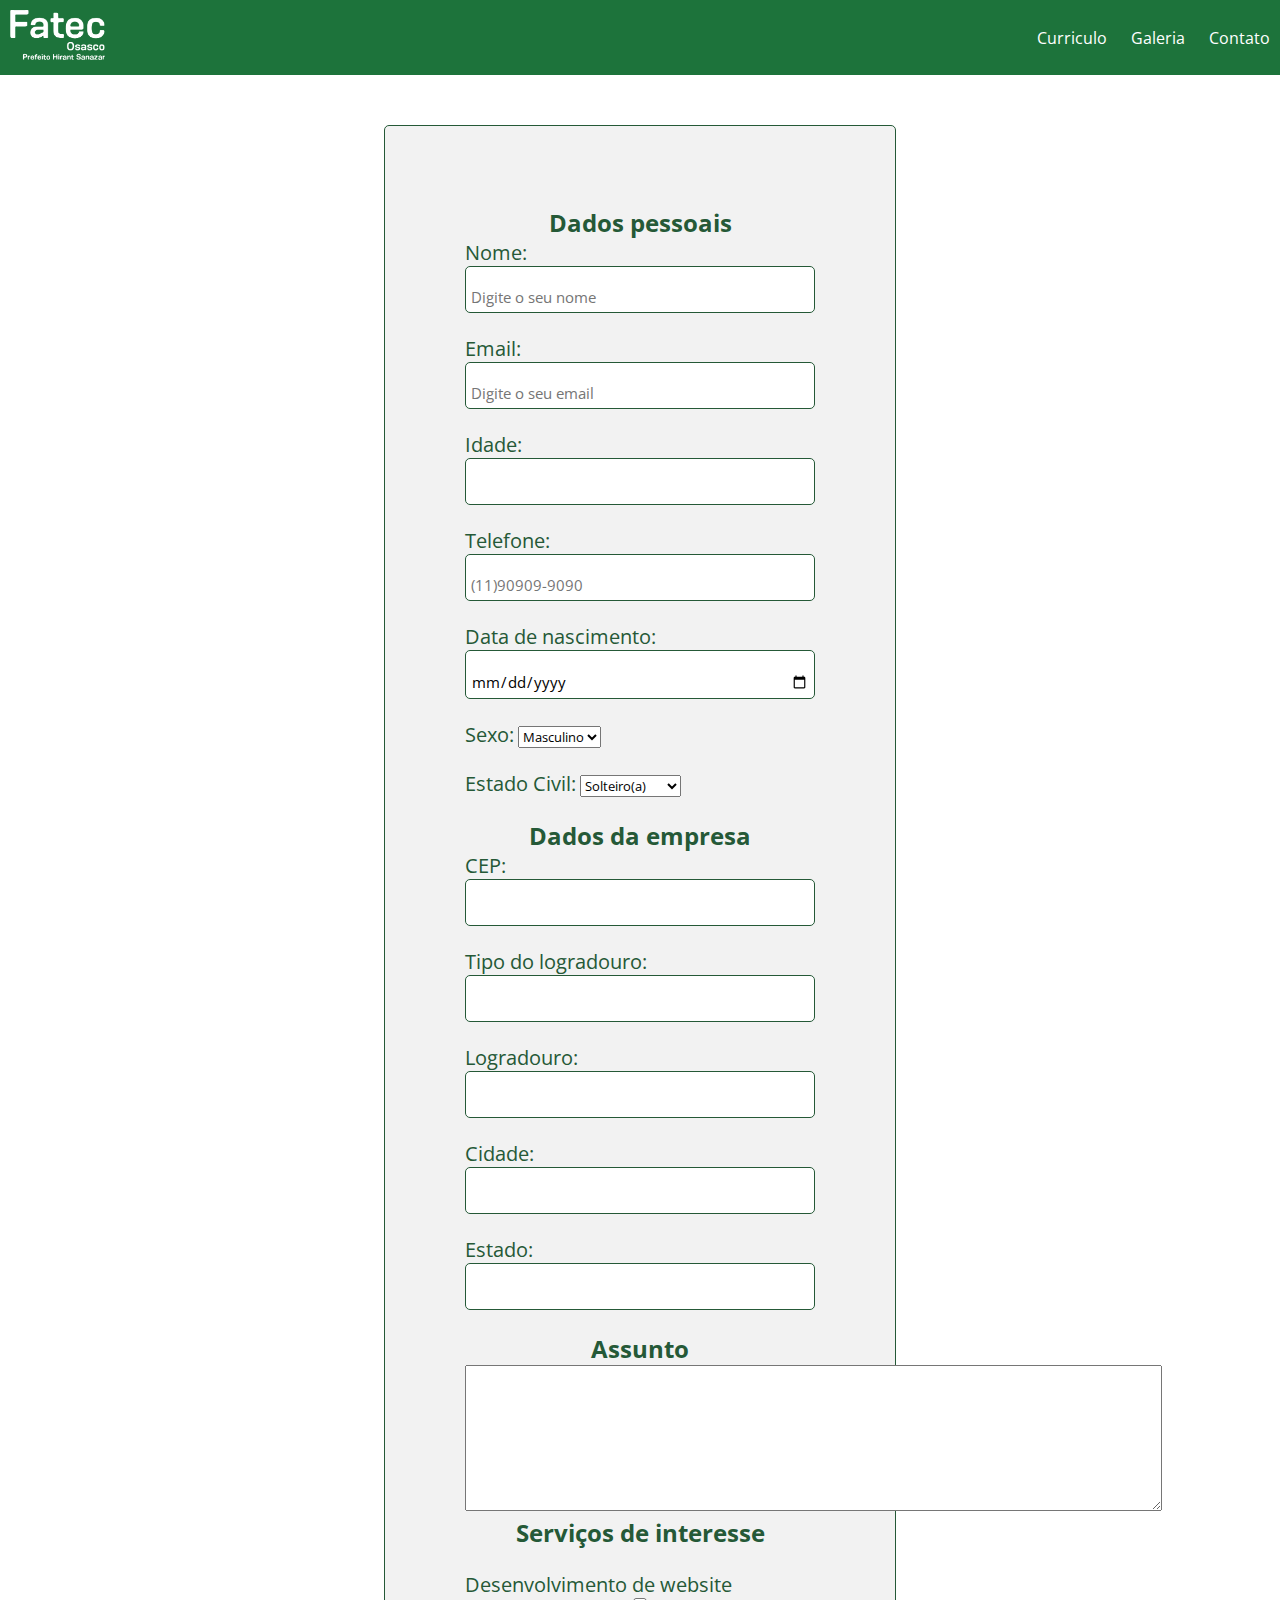
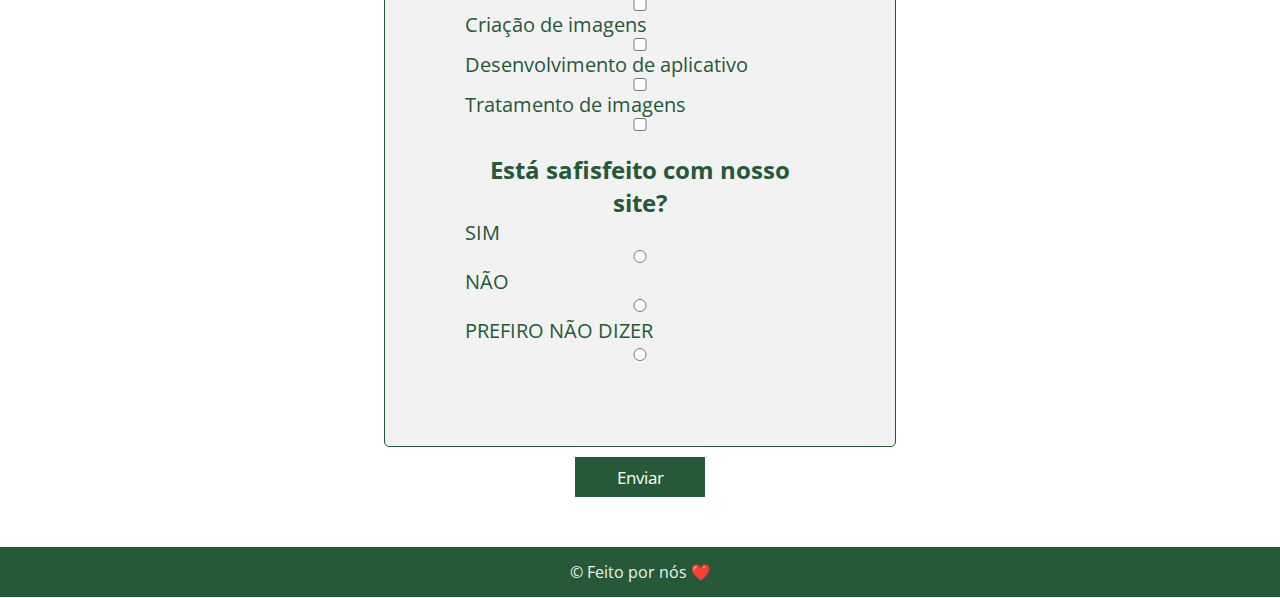
==== Contato/index.html @ 25c5c289 "adicionando novos arquivos" ====
<!DOCTYPE html>
<html lang="pt-br">
<head>
    <meta charset="UTF-8">
    <meta name="viewport" content="width=device-width, initial-scale=1.0">
    <title>Contato</title>
    <link rel="stylesheet" href="style.css">
</head>
<body>
    <header class="cabecalho">

        <a href="index.html" class="cabecalho-logo"><img src="/Image/logo-fatec.png" alt="Logo Fatec"></a>
        
        <nav class="cabecalho-nav">
            <ul>
                <li class="cabecalho-nav-item"><a href="/index.html">Curriculo</a></li>
                <li class="cabecalho-nav-item"><a href="/Galeria/index.html">Galeria</a></li>
                <li class="cabecalho-nav-item"><a href="/Contato/index.html">Contato</a></li>
            </ul>
        </nav>
    </header>

    <div class="formulario">
        <div class="margin-forms">
            <form action="">
                    <h2>Dados pessoais</h2>
                    <div>
                        <label for="name">Nome:</label>
                        <input type="text" placeholder="Digite o seu nome">
                    </div>
                    <br>
                    <div>
                        <label for="email">Email:</label>
                        <input type="text" placeholder="Digite o seu email">
                    </div>
                    <br>
                    <div>
                        <label for="number">Idade:</label>
                        <input type="number">
                    </div>
                    <br>
            
                    <div>
                        <label for="text">Telefone:</label>
                        <input type="text" placeholder="(11)90909-9090">
                    </div>
                    <br>
                    <div>
                        <label for="date">Data de nascimento:</label>
                        <input type="date">
                    </div>
                    <br>
                    <div>
                        <label for="sexo">Sexo:</label>
                        <select name="sexo" >
                            <option value="Masculino">Masculino</option>
                            <option value="Casado(a)">feminino</option>
                        </select>
                    </div>
                    <br>
                    <div>
                        <label for="estado_civil">Estado Civil:</label>
                        <select name="estado_civil" >
                            <option value="Solteiro(a)">Solteiro(a)</option>
                            <option value="Casado(a)">Casado(a)</option>
                            <option value="Divorciado(a)">Divorciado(a)</option>
                            <option value="Viúvo(a)">Viúvo(a)</option>
                        </select>
                    </div>
                    <br>
                    <h2>Dados da empresa</h2>
                    <div>
                        <label for="CEP">CEP:</label>
                        <input type="text">
                    </div>
                    <br>
                    <div>
                        <label for="">Tipo do logradouro:</label>
                        <input list="tipo-logradouro" />
                        <datalist id="tipo-logradouro">
                          <option value="Rua"></option>
                          <option value="Avenida"></option>
                          <option value="Praça"></option>
                        </datalist>
                    </div>
                    <br>
                    <div>
                        <label for="logradouro">Logradouro:</label>
                        <input type="text">
                    </div>
                    <br>
                    <div>
                        <label for="cidade">Cidade:</label>
                        <input type="text">
                    </div>
                    <br>
                    <div>
                        <label for="">Estado:</label>
                        <input list="estado" />
                        <datalist id="estado">
                          <option value="AC">AC</option>
                          <option value="AL">AL</option>
                          <option value="AP">AP</option>
                          <option value="AM">AM</option>
                          <option value="BA">BA</option>
                          <option value="CE">CE</option>
                          <option value="DF">DF</option>
                          <option value="ES">ES</option>
                          <option value="GO">GO</option>
                          <option value="MA">MA</option>
                          <option value="MT">MT</option>
                          <option value="MS">MS</option>
                          <option value="MG">MG</option>
                          <option value="PA">PA</option>
                          <option value="PB">PB</option>
                          <option value="PR">PR</option>
                          <option value="PE">PE</option>
                          <option value="PI">PI</option>
                          <option value="RJ">RJ</option>
                          <option value="RN">RN</option>
                          <option value="RO">RO</option>
                          <option value="RR">RR</option>
                          <option value="SC">SC</option>
                          <option value="SP">SP</option>
                          <option value="SE">SE</option>
                          <option value="TO">TO</option>
                        </datalist>
                    </div>
                    <br>
                    <h2>Assunto</h2>
                    <div>
                        <textarea name="" id="" cols="85%" rows="8"></textarea>
                    </div>

                    <h2>Serviços de interesse</h2>
                    <br>
                    <div>
                        <label for="checkbox" >Desenvolvimento de website</label>
                        <input type="checkbox" class="checkbox" >
                    </div>
                    <div>
                        <label for="checkbox" >Criação de imagens</label>
                        <input type="checkbox" class="checkbox">
                    </div>
                    <div>
                        <label for="checkbox" >Desenvolvimento de aplicativo</label>
                        <input type="checkbox" class="checkbox">
                    </div>
                    <div>
                        <label for="checkbox" >Tratamento de imagens</label>
                        <input type="checkbox" class="checkbox">
                    </div>
                    <br>

                    <h2>Está safisfeito com nosso site?</h2>
                    <div>
                        <label>SIM</label>
                        <input type="radio" name="satisfeito" >
                    </div>
                    <div>
                        <label>NÃO</label>
                        <input type="radio"  name="satisfeito" >
                    </div>
                    <div>
                        <label>PREFIRO NÃO DIZER</label>
                        <input type="radio" name="satisfeito" >
                    </div>
        </div>
    </div>

</form>

    <div class="button"><button>Enviar</button></div>

    <footer>
        <p>&copy; Feito por nós ❤️</p>
    </footer>

</body>
</html>
---- Contato/style.css ----
@import url('https://fonts.googleapis.com/css2?family=Open+Sans:wght@300;500;700&display=swap');

*{
    padding: 0;
    margin: 0;
    text-decoration: none;
    list-style: none;
    box-sizing: border-box;
    font-family: 'Open Sans', sans-serif;
}

.formulario{
    width: 40%;
    margin: 0 auto;
    background-color: #f2f2f2;
    border: 1px solid #255937;
    border-radius: 5px;
    margin-top: 50px;
}
h2{
    text-align: center;
    color: #255937;
}
.margin-forms{
    margin: 50px;
    padding: 30px;
}


input {
    font-size: 15px;
    padding: 20px 5px 5px;
    width: 100%;
    border: 1px solid #255937;
    border-radius: 5px;
}

footer{
    width: 100%;
    height: 50px;
    background-color: #255937;
    color:#f2f2f2;
    display: flex;
    justify-content: center;
    align-items: center;
    margin-top: 50px;
}

label{
    color: #255937;
    font-size: 20px;
    font: bold;
}
.checkbox{
  display: flex;
  justify-content: center;
  align-items: center;
}
.button{
    display: flex;
    justify-content: center;
    align-items: center;
} 
button{
    color: white;
    background-color: #255937;
    border: none;
    margin-top: 10px;
    height: 40px;
    width: 130px;
    font-size: 17px;
}
.cabecalho {
    background-color: #1D733b;
    display: flex;
    justify-content:space-between;
    align-items: center;
}

.cabecalho > a > img {
    height: 50px;
}
.cabecalho-logo{
    padding: 10px;
}

.cabecalho-nav-item {
    list-style: none;
    display: inline-block;
    color: white;
    padding: 10px;
}
.cabecalho-nav-item:hover{
    background-color: #255937;
    border-radius: 5px;
}
.cabecalho-nav-item > li{
    padding-left: 20px;
}
a { 
    color: inherit; 
}
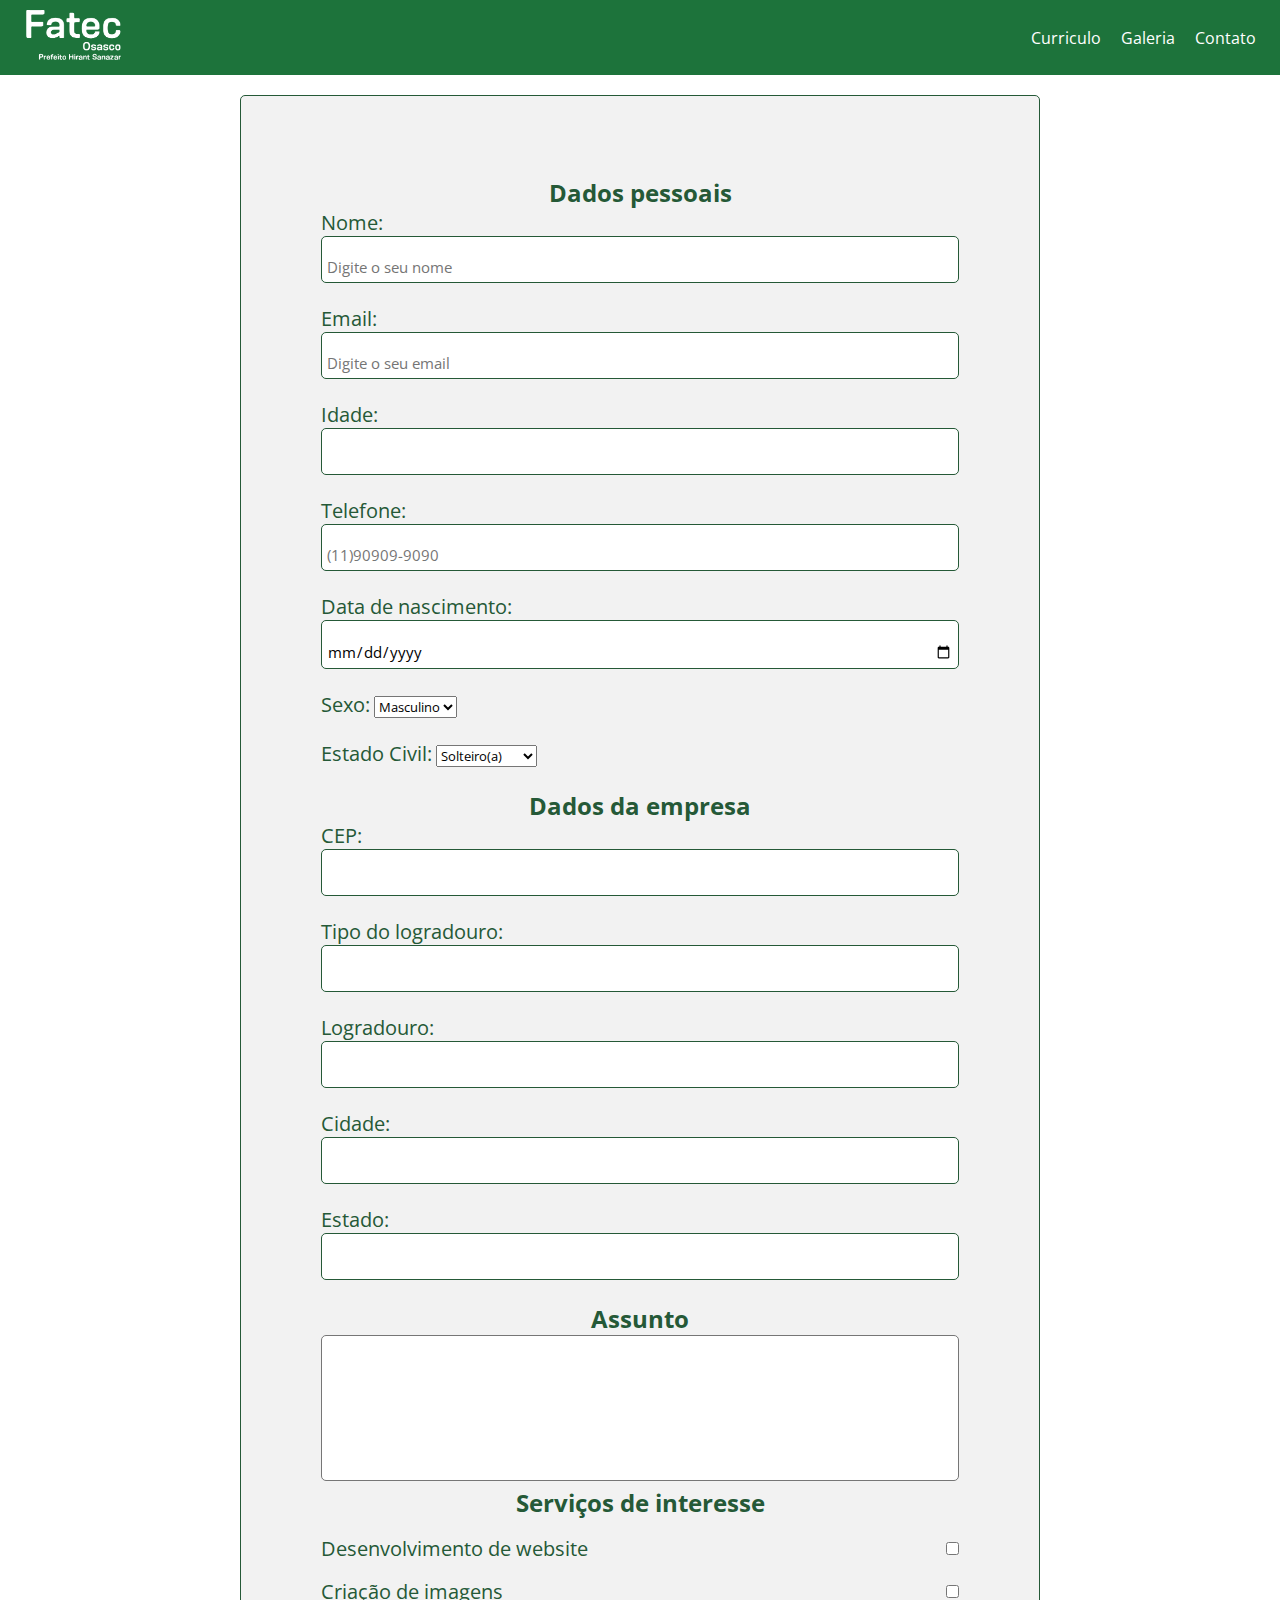
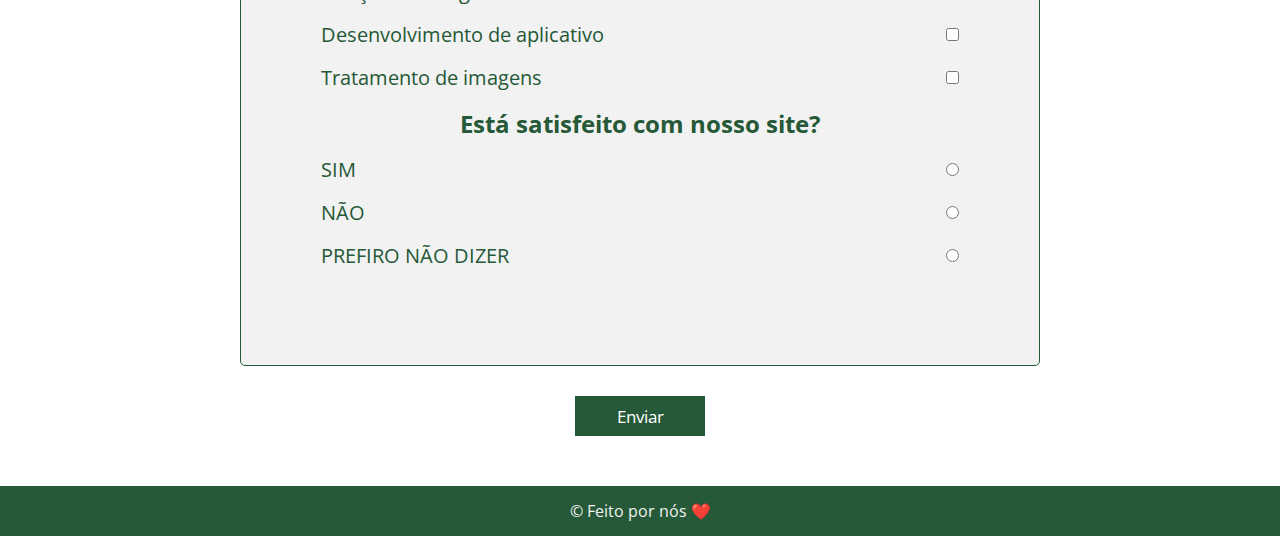
==== commit 56ff6a88: "atualizações de css e responsividade" ====
--- a/Contato/index.html
+++ b/Contato/index.html
@@ -1,180 +1,184 @@
 <!DOCTYPE html>
 <html lang="pt-br">
+
 <head>
-    <meta charset="UTF-8">
-    <meta name="viewport" content="width=device-width, initial-scale=1.0">
-    <title>Contato</title>
-    <link rel="stylesheet" href="style.css">
+  <meta charset="UTF-8">
+  <meta name="viewport" content="width=device-width, initial-scale=1.0">
+  <title>Contato</title>
+  <link rel="stylesheet" href="style.css">
 </head>
+
 <body>
-    <header class="cabecalho">
+  <header class="cabecalho">
 
-        <a href="index.html" class="cabecalho-logo"><img src="/Image/logo-fatec.png" alt="Logo Fatec"></a>
-        
-        <nav class="cabecalho-nav">
-            <ul>
-                <li class="cabecalho-nav-item"><a href="/index.html">Curriculo</a></li>
-                <li class="cabecalho-nav-item"><a href="/Galeria/index.html">Galeria</a></li>
-                <li class="cabecalho-nav-item"><a href="/Contato/index.html">Contato</a></li>
-            </ul>
-        </nav>
-    </header>
+    <a href="index.html" class="cabecalho-logo"><img src="/Image/logo-fatec.png" alt="Logo Fatec"></a>
 
-    <div class="formulario">
-        <div class="margin-forms">
-            <form action="">
-                    <h2>Dados pessoais</h2>
-                    <div>
-                        <label for="name">Nome:</label>
-                        <input type="text" placeholder="Digite o seu nome">
-                    </div>
-                    <br>
-                    <div>
-                        <label for="email">Email:</label>
-                        <input type="text" placeholder="Digite o seu email">
-                    </div>
-                    <br>
-                    <div>
-                        <label for="number">Idade:</label>
-                        <input type="number">
-                    </div>
-                    <br>
-            
-                    <div>
-                        <label for="text">Telefone:</label>
-                        <input type="text" placeholder="(11)90909-9090">
-                    </div>
-                    <br>
-                    <div>
-                        <label for="date">Data de nascimento:</label>
-                        <input type="date">
-                    </div>
-                    <br>
-                    <div>
-                        <label for="sexo">Sexo:</label>
-                        <select name="sexo" >
-                            <option value="Masculino">Masculino</option>
-                            <option value="Casado(a)">feminino</option>
-                        </select>
-                    </div>
-                    <br>
-                    <div>
-                        <label for="estado_civil">Estado Civil:</label>
-                        <select name="estado_civil" >
-                            <option value="Solteiro(a)">Solteiro(a)</option>
-                            <option value="Casado(a)">Casado(a)</option>
-                            <option value="Divorciado(a)">Divorciado(a)</option>
-                            <option value="Viúvo(a)">Viúvo(a)</option>
-                        </select>
-                    </div>
-                    <br>
-                    <h2>Dados da empresa</h2>
-                    <div>
-                        <label for="CEP">CEP:</label>
-                        <input type="text">
-                    </div>
-                    <br>
-                    <div>
-                        <label for="">Tipo do logradouro:</label>
-                        <input list="tipo-logradouro" />
-                        <datalist id="tipo-logradouro">
-                          <option value="Rua"></option>
-                          <option value="Avenida"></option>
-                          <option value="Praça"></option>
-                        </datalist>
-                    </div>
-                    <br>
-                    <div>
-                        <label for="logradouro">Logradouro:</label>
-                        <input type="text">
-                    </div>
-                    <br>
-                    <div>
-                        <label for="cidade">Cidade:</label>
-                        <input type="text">
-                    </div>
-                    <br>
-                    <div>
-                        <label for="">Estado:</label>
-                        <input list="estado" />
-                        <datalist id="estado">
-                          <option value="AC">AC</option>
-                          <option value="AL">AL</option>
-                          <option value="AP">AP</option>
-                          <option value="AM">AM</option>
-                          <option value="BA">BA</option>
-                          <option value="CE">CE</option>
-                          <option value="DF">DF</option>
-                          <option value="ES">ES</option>
-                          <option value="GO">GO</option>
-                          <option value="MA">MA</option>
-                          <option value="MT">MT</option>
-                          <option value="MS">MS</option>
-                          <option value="MG">MG</option>
-                          <option value="PA">PA</option>
-                          <option value="PB">PB</option>
-                          <option value="PR">PR</option>
-                          <option value="PE">PE</option>
-                          <option value="PI">PI</option>
-                          <option value="RJ">RJ</option>
-                          <option value="RN">RN</option>
-                          <option value="RO">RO</option>
-                          <option value="RR">RR</option>
-                          <option value="SC">SC</option>
-                          <option value="SP">SP</option>
-                          <option value="SE">SE</option>
-                          <option value="TO">TO</option>
-                        </datalist>
-                    </div>
-                    <br>
-                    <h2>Assunto</h2>
-                    <div>
-                        <textarea name="" id="" cols="85%" rows="8"></textarea>
-                    </div>
+    <nav class="cabecalho-nav">
+      <ul>
+        <li class="cabecalho-nav-item"><a href="/index.html">Curriculo</a></li>
+        <li class="cabecalho-nav-item"><a href="/Galeria/index.html">Galeria</a></li>
+        <li class="cabecalho-nav-item"><a href="/Contato/index.html">Contato</a></li>
+      </ul>
+    </nav>
+  </header>
 
-                    <h2>Serviços de interesse</h2>
-                    <br>
-                    <div>
-                        <label for="checkbox" >Desenvolvimento de website</label>
-                        <input type="checkbox" class="checkbox" >
-                    </div>
-                    <div>
-                        <label for="checkbox" >Criação de imagens</label>
-                        <input type="checkbox" class="checkbox">
-                    </div>
-                    <div>
-                        <label for="checkbox" >Desenvolvimento de aplicativo</label>
-                        <input type="checkbox" class="checkbox">
-                    </div>
-                    <div>
-                        <label for="checkbox" >Tratamento de imagens</label>
-                        <input type="checkbox" class="checkbox">
-                    </div>
-                    <br>
+  <div class="formulario">
+    <div class="margin-forms">
+      <form action="">
+        <h2>Dados pessoais</h2>
+        <div>
+          <label for="name">Nome:</label>
+          <input type="text" placeholder="Digite o seu nome">
+        </div>
+        <br>
+        <div>
+          <label for="email">Email:</label>
+          <input type="text" placeholder="Digite o seu email">
+        </div>
+        <br>
+        <div>
+          <label for="number">Idade:</label>
+          <input type="number">
+        </div>
+        <br>
 
-                    <h2>Está safisfeito com nosso site?</h2>
-                    <div>
-                        <label>SIM</label>
-                        <input type="radio" name="satisfeito" >
-                    </div>
-                    <div>
-                        <label>NÃO</label>
-                        <input type="radio"  name="satisfeito" >
-                    </div>
-                    <div>
-                        <label>PREFIRO NÃO DIZER</label>
-                        <input type="radio" name="satisfeito" >
-                    </div>
+        <div>
+          <label for="text">Telefone:</label>
+          <input type="text" placeholder="(11)90909-9090">
         </div>
+        <br>
+        <div>
+          <label for="date">Data de nascimento:</label>
+          <input type="date">
+        </div>
+        <br>
+        <div>
+          <label for="sexo">Sexo:</label>
+          <select name="sexo">
+            <option value="Masculino">Masculino</option>
+            <option value="Casado(a)">feminino</option>
+          </select>
+        </div>
+        <br>
+        <div>
+          <label for="estado_civil">Estado Civil:</label>
+          <select name="estado_civil">
+            <option value="Solteiro(a)">Solteiro(a)</option>
+            <option value="Casado(a)">Casado(a)</option>
+            <option value="Divorciado(a)">Divorciado(a)</option>
+            <option value="Viúvo(a)">Viúvo(a)</option>
+          </select>
+        </div>
+        <br>
+        <h2>Dados da empresa</h2>
+        <div>
+          <label for="CEP">CEP:</label>
+          <input type="text">
+        </div>
+        <br>
+        <div>
+          <label for="">Tipo do logradouro:</label>
+          <input list="tipo-logradouro" />
+          <datalist id="tipo-logradouro">
+            <option value="Rua"></option>
+            <option value="Avenida"></option>
+            <option value="Praça"></option>
+          </datalist>
+        </div>
+        <br>
+        <div>
+          <label for="logradouro">Logradouro:</label>
+          <input type="text">
+        </div>
+        <br>
+        <div>
+          <label for="cidade">Cidade:</label>
+          <input type="text">
+        </div>
+        <br>
+        <div>
+          <label for="">Estado:</label>
+          <input list="estado" />
+          <datalist id="estado">
+            <option value="AC">AC</option>
+            <option value="AL">AL</option>
+            <option value="AP">AP</option>
+            <option value="AM">AM</option>
+            <option value="BA">BA</option>
+            <option value="CE">CE</option>
+            <option value="DF">DF</option>
+            <option value="ES">ES</option>
+            <option value="GO">GO</option>
+            <option value="MA">MA</option>
+            <option value="MT">MT</option>
+            <option value="MS">MS</option>
+            <option value="MG">MG</option>
+            <option value="PA">PA</option>
+            <option value="PB">PB</option>
+            <option value="PR">PR</option>
+            <option value="PE">PE</option>
+            <option value="PI">PI</option>
+            <option value="RJ">RJ</option>
+            <option value="RN">RN</option>
+            <option value="RO">RO</option>
+            <option value="RR">RR</option>
+            <option value="SC">SC</option>
+            <option value="SP">SP</option>
+            <option value="SE">SE</option>
+            <option value="TO">TO</option>
+          </datalist>
+        </div>
+        <br>
+        <h2>Assunto</h2>
+        <textarea name="" rows="8" style="width: 100%; resize: none; border-radius: 5px;"></textarea>
+
+        <div class="container">
+          <h2>Serviços de interesse</h2>
+          <div class="servico">
+            <label for="checkbox-1">Desenvolvimento de website</label>
+            <input type="checkbox" id="checkbox-1">
+          </div>
+          <div class="servico">
+            <label for="checkbox-2">Criação de imagens</label>
+            <input type="checkbox" id="checkbox-2">
+          </div>
+          <div class="servico">
+            <label for="checkbox-3">Desenvolvimento de aplicativo</label>
+            <input type="checkbox" id="checkbox-3">
+          </div>
+          <div class="servico">
+            <label for="checkbox-4">Tratamento de imagens</label>
+            <input type="checkbox" id="checkbox-4">
+          </div>
+        </div>
+
+        <div class="container">
+          <h2>Está satisfeito com nosso site?</h2>
+          <div class="satisfacao">
+            <label for="radio-1">SIM</label>
+            <input type="radio" name="satisfeito" id="radio-1">
+          </div>
+          <div class="satisfacao">
+            <label for="radio-2">NÃO</label>
+            <input type="radio" name="satisfeito" id="radio-2">
+          </div>
+          <div class="satisfacao">
+            <label for="radio-3">PREFIRO NÃO DIZER</label>
+            <input type="radio" name="satisfeito" id="radio-3">
+          </div>
+        </div>
+
     </div>
+  </div>
 
-</form>
+  </form>
 
-    <div class="button"><button>Enviar</button></div>
+  <div class="enviar"><button>Enviar</button></div>
 
-    <footer>
-        <p>&copy; Feito por nós ❤️</p>
-    </footer>
+  <footer>
+    <p>&copy; Feito por nós ❤️</p>
+  </footer>
 
 </body>
+
 </html>--- a/Contato/style.css
+++ b/Contato/style.css
@@ -9,94 +9,123 @@
     font-family: 'Open Sans', sans-serif;
 }
 
+h2{
+  text-align: center;
+  color: #255937;
+}
+
+a { 
+  color: inherit; 
+}
+
+input {
+  font-size: 15px;
+  padding: 20px 5px 5px;
+  width: 100%;
+  border: 1px solid #255937;
+  border-radius: 5px;
+}
+
+label{
+  color: #255937;
+  font-size: 20px;
+  font: bold;
+}
+
+button{
+  color: white;
+  background-color: #255937;
+  border: none;
+  margin-top: 10px;
+  height: 40px;
+  width: 130px;
+  font-size: 17px;
+}
+
+.cabecalho {
+  background-color: #1D733b;
+  display: flex;
+  justify-content:space-between;
+  align-items: center;
+  padding-inline: 16px;
+}
+
+.cabecalho > a > img {
+  height: 50px;
+}
+.cabecalho-logo{
+  padding: 10px;
+}
+
+.cabecalho-nav-item {
+list-style: none;
+display: inline-block;
+color: white;
+font-family: 'Open Sans', sans-serif;
+padding: 5px 8px;
+transition: all ease .3s;
+}
+
+.cabecalho-nav-item:hover{
+  background-color: #255937;
+  border-radius: 5px;
+}
+.cabecalho-nav-item > li{
+  padding-left: 20px;
+} 
+
 .formulario{
-    width: 40%;
     margin: 0 auto;
     background-color: #f2f2f2;
     border: 1px solid #255937;
     border-radius: 5px;
     margin-top: 50px;
+    margin: 20px auto;
+    max-width: 800px;
 }
-h2{
-    text-align: center;
-    color: #255937;
-}
+
 .margin-forms{
     margin: 50px;
     padding: 30px;
 }
 
-
-input {
-    font-size: 15px;
-    padding: 20px 5px 5px;
-    width: 100%;
-    border: 1px solid #255937;
-    border-radius: 5px;
+.servico, .satisfacao{
+  display: flex;
+  justify-content: space-between;
+  align-items: center;
+  margin: 16px 0px;
 }
 
-footer{
-    width: 100%;
-    height: 50px;
-    background-color: #255937;
-    color:#f2f2f2;
-    display: flex;
-    justify-content: center;
-    align-items: center;
-    margin-top: 50px;
+.servico input[type=checkbox],
+.satisfacao input[type=radio]{
+  width: auto;
 }
 
-label{
-    color: #255937;
-    font-size: 20px;
-    font: bold;
-}
-.checkbox{
-  display: flex;
-  justify-content: center;
-  align-items: center;
-}
-.button{
+.enviar{
     display: flex;
     justify-content: center;
     align-items: center;
 } 
-button{
-    color: white;
-    background-color: #255937;
-    border: none;
-    margin-top: 10px;
-    height: 40px;
-    width: 130px;
-    font-size: 17px;
-}
-.cabecalho {
-    background-color: #1D733b;
-    display: flex;
-    justify-content:space-between;
-    align-items: center;
+
+footer{
+  width: 100%;
+  height: 50px;
+  background-color: #255937;
+  color:#f2f2f2;
+  display: flex;
+  justify-content: center;
+  align-items: center;
+  margin-top: 50px;
 }
 
-.cabecalho > a > img {
-    height: 50px;
-}
-.cabecalho-logo{
+@media (max-width: 500px){
+  .formulario{
+    margin: 10px;
+    margin-top: 30px;
+  }
+
+  .margin-forms{
+    margin: 10px;
     padding: 10px;
-}
-
-.cabecalho-nav-item {
-    list-style: none;
-    display: inline-block;
-    color: white;
-    padding: 10px;
-}
-.cabecalho-nav-item:hover{
-    background-color: #255937;
-    border-radius: 5px;
-}
-.cabecalho-nav-item > li{
-    padding-left: 20px;
-}
-a { 
-    color: inherit; 
-} +  }
+}